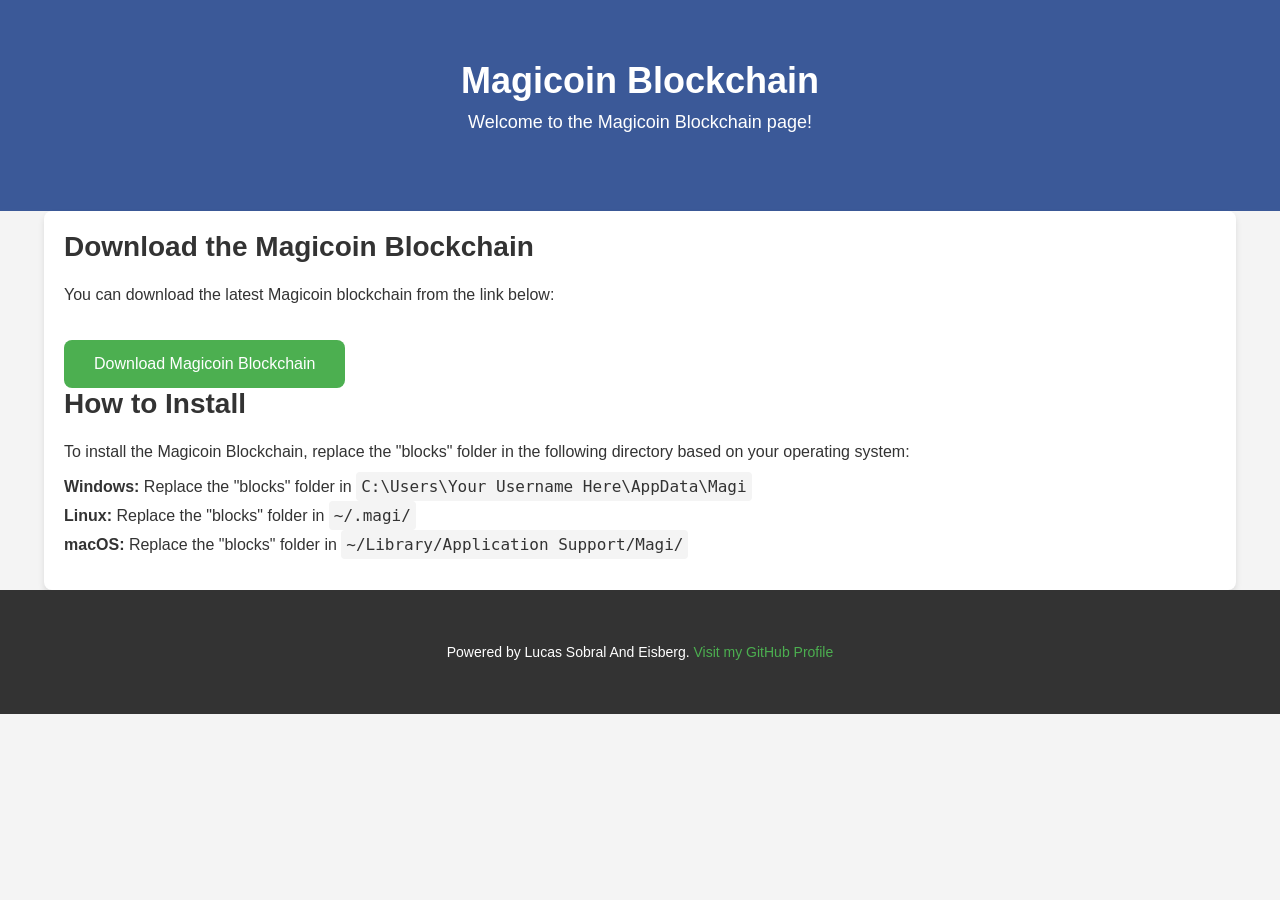
==== blockchain.html @ fcb28d7c "MAGI blockchain site upload" ====
<!DOCTYPE html>
<html lang="en">
<head>
    <meta charset="UTF-8">
    <meta name="viewport" content="width=device-width, initial-scale=1.0">
    <title>Magicoin Blockchain</title>
    <link rel="stylesheet" href="styles.css">
</head>
<body>

    <header>
        <div class="container">
            <h1>Magicoin Blockchain</h1>
            <p>Welcome to the Magicoin Blockchain page!</p>
        </div>
    </header>

    <main class="container">
        <section>
            <h2>Download the Magicoin Blockchain</h2>
            <p>You can download the latest Magicoin blockchain from the link below:</p>
            <a href="https://bit.ly/magiblockchain" target="_blank" class="download-btn">Download Magicoin Blockchain</a>
        </section>

        <section>
            <h2>How to Install</h2>
            <p>To install the Magicoin Blockchain, replace the "blocks" folder in the following directory based on your operating system:</p>
            <ul>
                <li><strong>Windows:</strong> Replace the "blocks" folder in <code>C:\Users\Your Username Here\AppData\Magi</code></li>
                <li><strong>Linux:</strong> Replace the "blocks" folder in <code>~/.magi/</code></li>
                <li><strong>macOS:</strong> Replace the "blocks" folder in <code>~/Library/Application Support/Magi/</code></li>
            </ul>
        </section>
    </main>

    <footer>
        <div class="container">
            <p>Powered by Lucas Sobral And Eisberg. <a href="https://lucassobralofc.me">Visit my GitHub Profile</a></p>
        </div>
    </footer>

</body>
</html>
---- styles.css ----
/* General Body Styles */
body {
    font-family: Arial, sans-serif;
    background-color: #f4f4f4;
    margin: 0;
    padding: 0;
    color: #333;
}

/* Container Class for Consistent Layout */
.container {
    width: 90%;
    max-width: 1200px;
    margin: 0 auto;
    padding: 20px;
}

/* Header Styles */
header {
    background-color: #3b5998;
    color: white;
    padding: 40px 0;
    text-align: center;
}

header h1 {
    font-size: 36px;
    margin: 0;
}

header p {
    font-size: 18px;
    margin-top: 10px;
}

/* Main Section Styles */
main {
    background-color: white;
    padding: 40px 20px;
    border-radius: 8px;
    box-shadow: 0 4px 6px rgba(0, 0, 0, 0.1);
    margin-top: -40px;
}

h2 {
    font-size: 28px;
    margin-top: 0;
    color: #333;
}

ul {
    list-style-type: none;
    padding: 0;
}

li {
    font-size: 16px;
    margin-bottom: 10px;
}

code {
    background-color: #f4f4f4;
    padding: 5px;
    border-radius: 4px;
}

/* Button Style for Download */
.download-btn {
    display: inline-block;
    background-color: #4CAF50;
    color: white;
    padding: 15px 30px;
    text-decoration: none;
    border-radius: 8px;
    font-size: 16px;
    margin-top: 20px;
    transition: background-color 0.3s ease;
}

.download-btn:hover {
    background-color: #45a049;
}

/* Footer Styles */
footer {
    background-color: #333;
    color: white;
    padding: 20px 0;
    text-align: center;
}

footer p {
    font-size: 14px;
}

footer a {
    color: #4CAF50;
    text-decoration: none;
}

footer a:hover {
    text-decoration: underline;
}
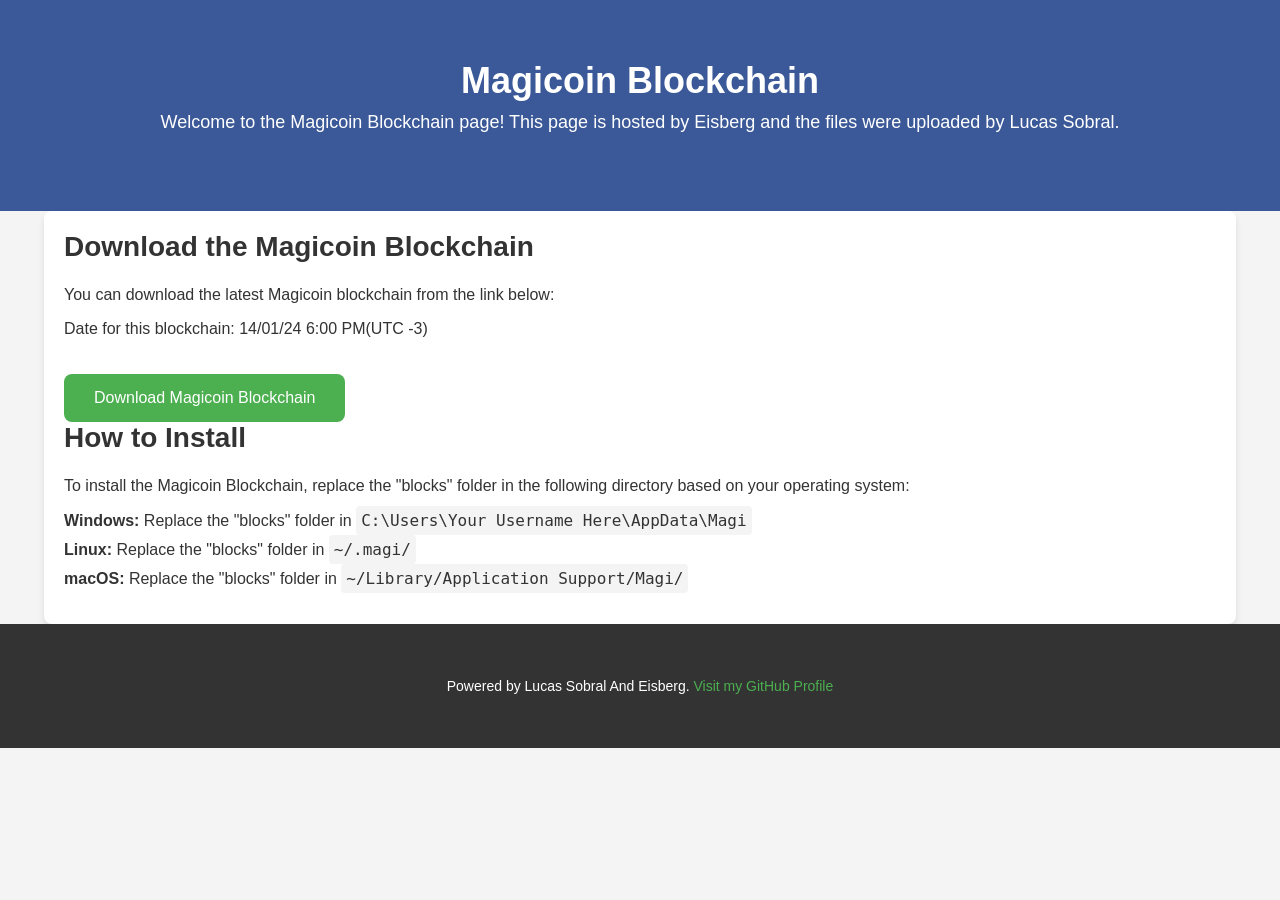
==== commit dbc0cd4a: "Update blockchain.html" ====
--- a/blockchain.html
+++ b/blockchain.html
@@ -11,7 +11,7 @@
     <header>
         <div class="container">
             <h1>Magicoin Blockchain</h1>
-            <p>Welcome to the Magicoin Blockchain page!</p>
+            <p>Welcome to the Magicoin Blockchain page! This page is hosted by Eisberg and the files were uploaded by Lucas Sobral.</p>
         </div>
     </header>
 
@@ -19,6 +19,7 @@
         <section>
             <h2>Download the Magicoin Blockchain</h2>
             <p>You can download the latest Magicoin blockchain from the link below:</p>
+            <p>Date for this blockchain: 14/01/24 6:00 PM(UTC -3) </p>
             <a href="https://bit.ly/magiblockchain" target="_blank" class="download-btn">Download Magicoin Blockchain</a>
         </section>
 
